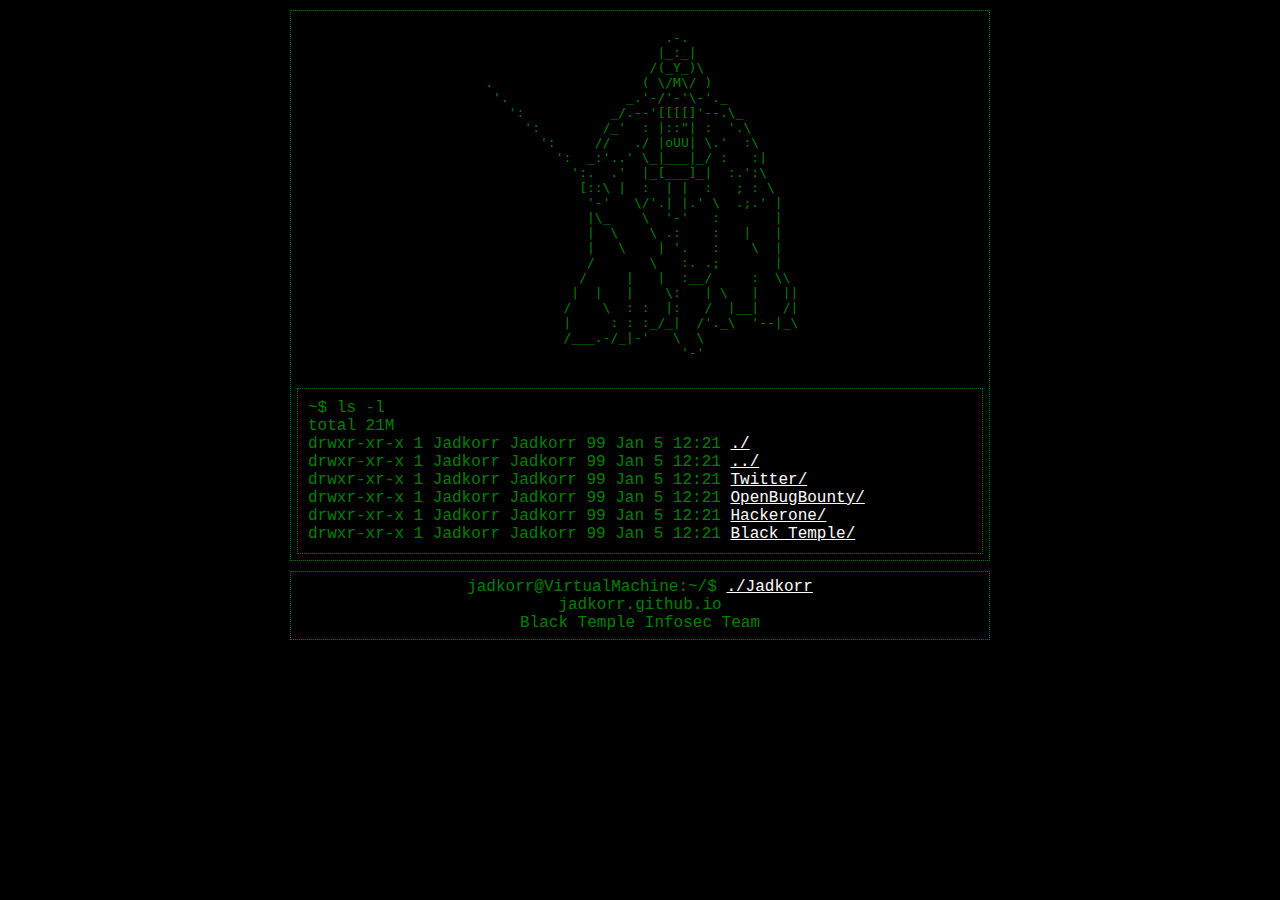
==== about.html @ 9c43be77 "files update" ====
<html>
<meta http-equiv="Content-Type" content="text/html;charset=UTF-8"> 
<head>
	<title>Jadkorr Virtual Machine</title>
	<meta name="viewport" content="width=device-width, initial-scale=1">
	<link href="assets/css/style.css" rel="stylesheet" type="text/css" media="screen">
	<link href="assets/css/prism.css" rel="stylesheet" type="text/css">
</head>

<body>
	<div id="container">
		<div id="header">
			<pre>
                                               .-.
                                              |_:_|
                                             /(_Y_)\
                        .                   ( \/M\/ )
                         '.               _.'-/'-'\-'._
                           ':           _/.--'[[[[]'--.\_
                             ':        /_'  : |::"| :  '.\
                               ':     //   ./ |oUU| \.'  :\
                                 ':  _:'..' \_|___|_/ :   :|
                                   ':.  .'  |_[___]_|  :.':\
                                    [::\ |  :  | |  :   ; : \
                                     '-'   \/'.| |.' \  .;.' |
                                     |\_    \  '-'   :       |
                                     |  \    \ .:    :   |   |
                                     |   \    | '.   :    \  |
                                     /       \   :. .;       |
                                    /     |   |  :__/     :  \\
                                   |  |   |    \:   | \   |   ||
                                  /    \  : :  |:   /  |__|   /|
                                  |     : : :_/_|  /'._\  '--|_\
                                  /___.-/_|-'   \  \
                                                 '-'		
                       </pre>

			<div id="content">
		  		~$ ls -l
		  		<br>
		  		total 21M
		  		<br>
		  		drwxr-xr-x  1 Jadkorr   Jadkorr    99 Jan  5 12:21 <a href="index.html">./</a>
		  		<br>
		  		drwxr-xr-x  1 Jadkorr   Jadkorr    99 Jan  5 12:21 <a href="#">../</a>
		  		<br>
		  		drwxr-xr-x  1 Jadkorr   Jadkorr    99 Jan  5 12:21 <a href="https://twitter.com/jadkorr" target="_blank">Twitter/</a>
		  		<br>
		  		drwxr-xr-x  1 Jadkorr   Jadkorr    99 Jan  5 12:21 <a href="https://www.openbugbounty.org/jadkorr" target="_blank">OpenBugBounty/</a>
		  		<br>
		  		drwxr-xr-x  1 Jadkorr   Jadkorr    99 Jan  5 12:21 <a href="https://hackerone.com/jadkorr" target="_blank">Hackerone/</a>
		  		<br>
		  		drwxr-xr-x  1 Jadkorr   Jadkorr    99 Jan  5 12:21 <a href="https://blacktempleinfosec.com" target="_blank">Black Temple/</a>
		  	</div>
	  	</div>

		
		
		<div id="footer">
			jadkorr@VirtualMachine:~/$ <a href="https://twitter.com/jadkorr" target="_blank">./Jadkorr</a><br>
			  jadkorr.github.io <br>Black Temple Infosec Team
		</div>
	</div>
</body>

<script type="text/javascript">
	var colors = ['green'];
	document.body.style.color = colors[Math.floor(Math.random() * colors.length)];
</script>
<script src="assets/js/prism.js"></script>

</html>
---- assets/css/style.css ----
body { 
	font-family: 'Monaco', 'Menlo', courier, monospace; 
	background: black;
} 
a.linkx { 
	border: 1px solid white; border-radius: 0.5em; 
	background: black; 
	color: white; 
} 
a.linkx:visited { 
	color: white; 
}
a {
	color: white
}
	
hr {
	border: 1px dotted;
}
pre.logo {
	color: #ffffff
	white-space: pre-wrap;
	word-wrap: break-word;
}

html {
	-webkit-text-size-adjust: none
}

html ::selection {
	background: #c4c9bf;
	color: #fff
}

html ::-moz-selection {
	background: #000;
	color: #fff
}
#container {
	width: 700px;
	margin: 0 auto;
	padding: auto;
}

#content {
	width: auto;
	border: 1px dotted;
	padding: 0.6em;
}

#jadkorr {
	width: auto;
	margin: 5px auto;
	border: 1px dotted;
	padding: 0.2em;
	border-radius: 0.3em;
}

#header {
	width: auto;
	margin: 10px auto;
	border: 1px dotted;
	padding: 0.4em;
}

#footer {
	width: auto;
	margin: 10px auto;
	border: 1px dotted;
	padding: 0.4em;
	text-align: center;
}
---- assets/css/prism.css ----
/* PrismJS 1.20.0
https://prismjs.com/download.html#themes=prism-funky&languages=markup+css+clike+javascript+bash+go+http+markup-templating+php+python+regex+sql&plugins=line-numbers+show-language+toolbar */
/**
 * prism.js Funky theme
 * Based on “Polyfilling the gaps” talk slides http://lea.verou.me/polyfilling-the-gaps/
 * @author Lea Verou
 */

code[class*="language-"],
pre[class*="language-"] {
	
	text-align: left;
	white-space: pre;
	word-spacing: normal;
	word-break: normal;
	word-wrap: normal;
	line-height: 1.5;

	-moz-tab-size: 4;
	-o-tab-size: 4;
	tab-size: 4;

	-webkit-hyphens: none;
	-moz-hyphens: none;
	-ms-hyphens: none;
	hyphens: none;
}

/* Code blocks */
pre[class*="language-"] {
	padding: .4em .8em;
	margin: .5em 0;
	overflow: auto;
	background-size: 1em 1em;
}

code[class*="language-"] {
	background: black;
	color: white;
	box-shadow: -.3em 0 0 .3em black, .3em 0 0 .3em black;
}

/* Inline code */
:not(pre) > code[class*="language-"] {
	padding: .2em;
	border-radius: .3em;
	box-shadow: none;
	white-space: normal;
}

.token.comment,
.token.prolog,
.token.doctype,
.token.cdata {
	color: #aaa;
}

.token.punctuation {
	color: #999;
}

.token.namespace {
	opacity: .7;
}

.token.property,
.token.tag,
.token.boolean,
.token.number,
.token.constant,
.token.symbol {
	color: #0cf;
}

.token.selector,
.token.attr-name,
.token.string,
.token.char,
.token.builtin {
	color: yellow;
}

.token.operator,
.token.entity,
.token.url,
.language-css .token.string,
.token.variable,
.token.inserted {
	color: yellowgreen;
}

.token.atrule,
.token.attr-value,
.token.keyword {
	color: deeppink;
}

.token.regex,
.token.important {
	color: orange;
}

.token.important,
.token.bold {
	font-weight: bold;
}
.token.italic {
	font-style: italic;
}

.token.entity {
	cursor: help;
}

.token.deleted {
	color: red;
}

/* Plugin styles: Diff Highlight */
pre.diff-highlight.diff-highlight > code .token.deleted:not(.prefix),
pre > code.diff-highlight.diff-highlight .token.deleted:not(.prefix) {
	background-color: rgba(255, 0, 0, .3);
	display: inline;
}

pre.diff-highlight.diff-highlight > code .token.inserted:not(.prefix),
pre > code.diff-highlight.diff-highlight .token.inserted:not(.prefix) {
	background-color: rgba(0, 255, 128, .3);
	display: inline;
}

pre[class*="language-"].line-numbers {
	position: relative;
	padding-left: 3.8em;
	counter-reset: linenumber;
}

pre[class*="language-"].line-numbers > code {
	position: relative;
	white-space: inherit;
}

.line-numbers .line-numbers-rows {
	position: absolute;
	pointer-events: none;
	top: 0;
	font-size: 100%;
	left: -3.8em;
	width: 3em; /* works for line-numbers below 1000 lines */
	letter-spacing: -1px;
	border-right: 1px solid #999;

	-webkit-user-select: none;
	-moz-user-select: none;
	-ms-user-select: none;
	user-select: none;

}

	.line-numbers-rows > span {
		display: block;
		counter-increment: linenumber;
	}

		.line-numbers-rows > span:before {
			content: counter(linenumber);
			color: #999;
			display: block;
			padding-right: 0.8em;
			text-align: right;
		}

div.code-toolbar {
	position: relative;
}

div.code-toolbar > .toolbar {
	position: absolute;
	top: .3em;
	right: .2em;
	transition: opacity 0.3s ease-in-out;
	opacity: 0;
}

div.code-toolbar:hover > .toolbar {
	opacity: 1;
}

/* Separate line b/c rules are thrown out if selector is invalid.
   IE11 and old Edge versions don't support :focus-within. */
div.code-toolbar:focus-within > .toolbar {
	opacity: 1;
}

div.code-toolbar > .toolbar .toolbar-item {
	display: inline-block;
}

div.code-toolbar > .toolbar a {
	cursor: pointer;
}

div.code-toolbar > .toolbar button {
	background: none;
	border: 0;
	color: inherit;
	font: inherit;
	line-height: normal;
	overflow: visible;
	padding: 0;
	-webkit-user-select: none; /* for button */
	-moz-user-select: none;
	-ms-user-select: none;
}

div.code-toolbar > .toolbar a,
div.code-toolbar > .toolbar button,
div.code-toolbar > .toolbar span {
	color: #bbb;
	font-size: .8em;
	padding: 0 .5em;
	background: #f5f2f0;
	background: rgba(224, 224, 224, 0.2);
	box-shadow: 0 2px 0 0 rgba(0,0,0,0.2);
	border-radius: .5em;
}

div.code-toolbar > .toolbar a:hover,
div.code-toolbar > .toolbar a:focus,
div.code-toolbar > .toolbar button:hover,
div.code-toolbar > .toolbar button:focus,
div.code-toolbar > .toolbar span:hover,
div.code-toolbar > .toolbar span:focus {
	color: inherit;
	text-decoration: none;
}
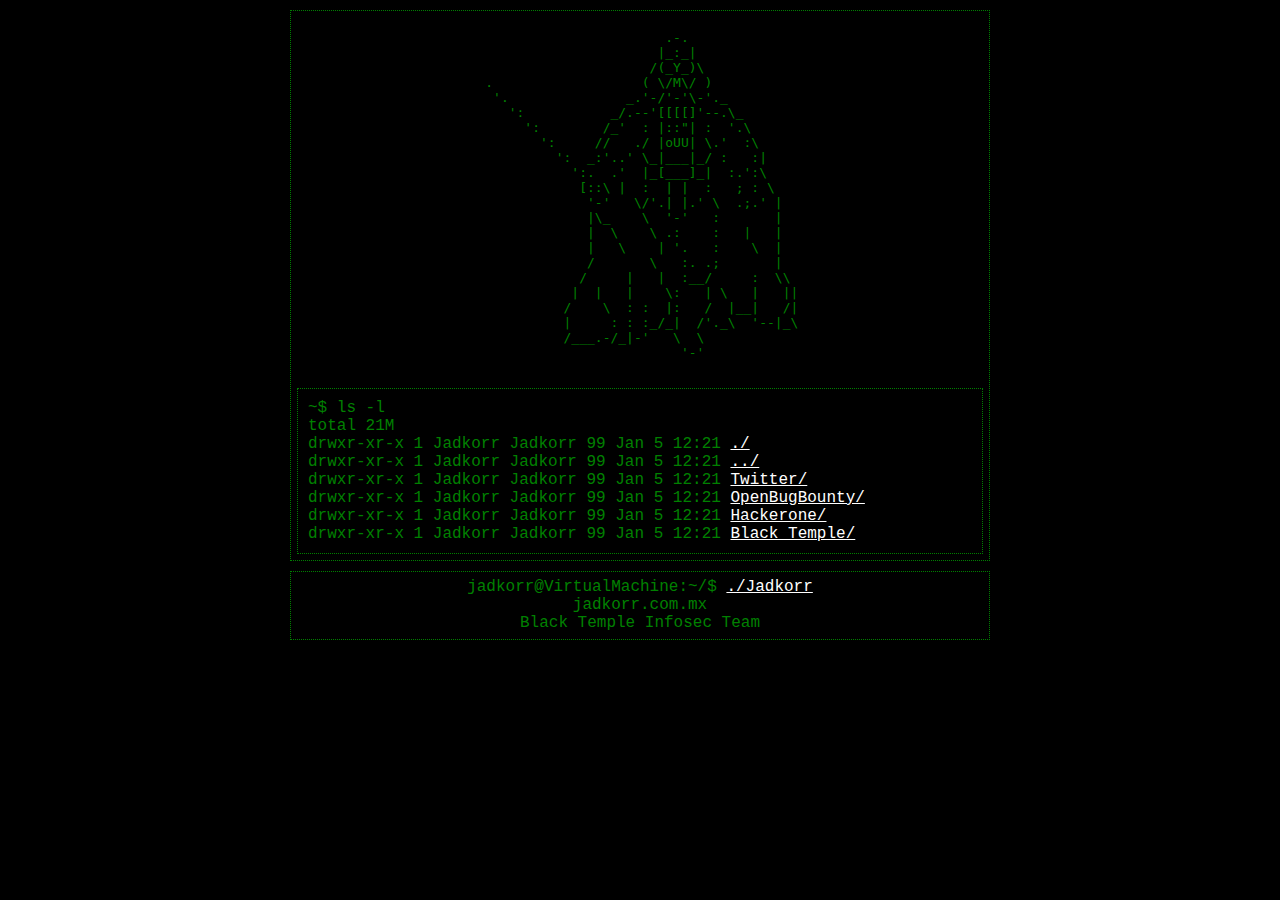
==== commit 527342b0: "update" ====
--- a/about.html
+++ b/about.html
@@ -1,5 +1,5 @@
 <html>
-<meta http-equiv="Content-Type" content="text/html;charset=UTF-8"> 
+<meta http-equiv="Content-Type" content="text/html;charset=UTF-8">
 <head>
 	<title>Jadkorr Virtual Machine</title>
 	<meta name="viewport" content="width=device-width, initial-scale=1">
@@ -32,7 +32,7 @@
                                   /    \  : :  |:   /  |__|   /|
                                   |     : : :_/_|  /'._\  '--|_\
                                   /___.-/_|-'   \  \
-                                                 '-'		
+                                                 '-'
                        </pre>
 
 			<div id="content">
@@ -46,7 +46,7 @@
 		  		<br>
 		  		drwxr-xr-x  1 Jadkorr   Jadkorr    99 Jan  5 12:21 <a href="https://twitter.com/jadkorr" target="_blank">Twitter/</a>
 		  		<br>
-		  		drwxr-xr-x  1 Jadkorr   Jadkorr    99 Jan  5 12:21 <a href="https://www.openbugbounty.org/jadkorr" target="_blank">OpenBugBounty/</a>
+		  		drwxr-xr-x  1 Jadkorr   Jadkorr    99 Jan  5 12:21 <a href="https://www.openbugbounty.org/researchers/jadkorr/" target="_blank">OpenBugBounty/</a>
 		  		<br>
 		  		drwxr-xr-x  1 Jadkorr   Jadkorr    99 Jan  5 12:21 <a href="https://hackerone.com/jadkorr" target="_blank">Hackerone/</a>
 		  		<br>
@@ -54,11 +54,11 @@
 		  	</div>
 	  	</div>
 
-		
-		
+
+
 		<div id="footer">
 			jadkorr@VirtualMachine:~/$ <a href="https://twitter.com/jadkorr" target="_blank">./Jadkorr</a><br>
-			  jadkorr.github.io <br>Black Temple Infosec Team
+			  jadkorr.com.mx <br>Black Temple Infosec Team
 		</div>
 	</div>
 </body>
@@ -69,4 +69,4 @@
 </script>
 <script src="assets/js/prism.js"></script>
 
-</html>+</html>
